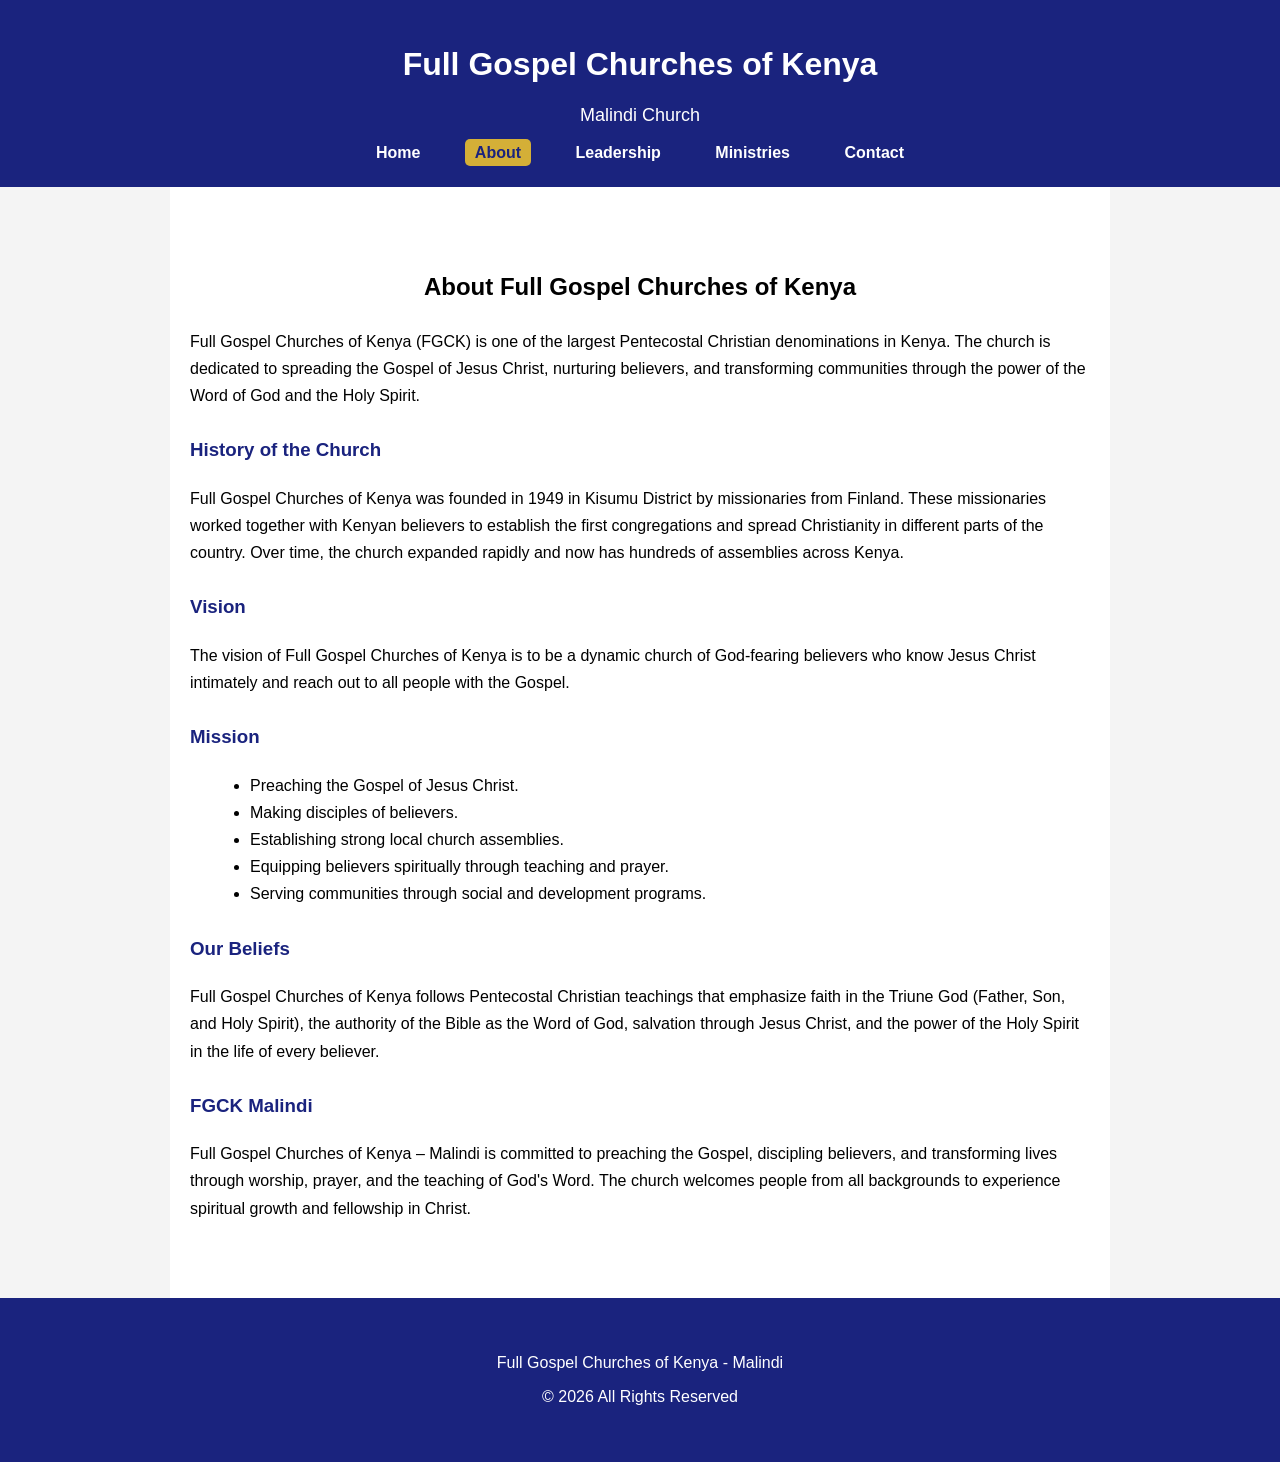
==== about.html @ 74058b53 "Rename About.html to about.html" ====
<!DOCTYPE html>
<html lang="en">

<head>
<meta charset="UTF-8">
<meta name="viewport" content="width=device-width, initial-scale=1.0">
<title>About Us - Full Gospel Churches of Kenya Malindi</title>
<link rel="stylesheet" href="style.css">
</head>

<body>

<header>
<h1>Full Gospel Churches of Kenya</h1>
<p class="location">Malindi Church</p>

<nav>
<nav>
  <a href="index.html">Home</a>
  <a href="about.html" class="active">About</a>
  <a href="leadership.html">Leadership</a>
  <a href="ministries.html">Ministries</a>
  <a href="contacts.html">Contact</a>
</nav>
</nav>
</header>


<section class="about-page">

<h2>About Full Gospel Churches of Kenya</h2>

<p>
Full Gospel Churches of Kenya (FGCK) is one of the largest Pentecostal Christian
denominations in Kenya. The church is dedicated to spreading the Gospel of
Jesus Christ, nurturing believers, and transforming communities through the
power of the Word of God and the Holy Spirit.
</p>

<h3>History of the Church</h3>

<p>
Full Gospel Churches of Kenya was founded in 1949 in Kisumu District by
missionaries from Finland. These missionaries worked together with Kenyan
believers to establish the first congregations and spread Christianity in
different parts of the country. Over time, the church expanded rapidly and now
has hundreds of assemblies across Kenya.
</p>

<h3>Vision</h3>

<p>
The vision of Full Gospel Churches of Kenya is to be a dynamic church of
God-fearing believers who know Jesus Christ intimately and reach out to all
people with the Gospel.
</p>

<h3>Mission</h3>

<ul>

<li>Preaching the Gospel of Jesus Christ.</li>
<li>Making disciples of believers.</li>
<li>Establishing strong local church assemblies.</li>
<li>Equipping believers spiritually through teaching and prayer.</li>
<li>Serving communities through social and development programs.</li>

</ul>

<h3>Our Beliefs</h3>

<p>
Full Gospel Churches of Kenya follows Pentecostal Christian teachings that
emphasize faith in the Triune God (Father, Son, and Holy Spirit), the authority
of the Bible as the Word of God, salvation through Jesus Christ, and the power
of the Holy Spirit in the life of every believer.
</p>

<h3>FGCK Malindi</h3>

<p>
Full Gospel Churches of Kenya – Malindi is committed to preaching the Gospel,
discipling believers, and transforming lives through worship, prayer, and the
teaching of God's Word. The church welcomes people from all backgrounds to
experience spiritual growth and fellowship in Christ.
</p>

</section>


<footer>

<p>Full Gospel Churches of Kenya - Malindi</p>
<p>© 2026 All Rights Reserved</p>

</footer>

</body>
</html>
---- style.css ----
body{
font-family: Arial, sans-serif;
margin:0;
background:#f4f4f4;
}

header{
background:#1a237e;
color:white;
text-align:center;
padding:25px;
}

.location{
font-size:18px;
}

nav{
margin-top:10px;
}

nav a{
color:white;
margin:0 15px;
text-decoration:none;
font-weight:bold;
}

nav a:hover{
text-decoration:underline;
}

.hero{
background-image: url("church.jpeg"); /* your church photo */
background-size: cover;
background-position: center;
color:white;
text-align:center;
padding:120px 20px;
position: relative;
}

.hero::after{
content:"";
position:absolute;
top:0;
left:0;
width:100%;
height:100%;
background: rgba(0,0,0,0.5); /* dark overlay */
z-index:0;
}

.hero h2,
.hero p,
.hero .btn{
position: relative;
z-index:1;
}

.btn{
display:inline-block;
margin-top:20px;
padding:15px 30px;
background:#d4af37;
color:white;
text-decoration:none;
border-radius:50px;
font-weight:bold;
transition: 0.3s;
}

.btn:hover{
background:#b8860b;
transform: scale(1.05);
}

.theme{
background:#fff8e1;
text-align:center;
padding:60px 20px;
}

.theme-title{
color:#d4af37;
font-size:40px;
}

.verse{
font-style:italic;
font-size:18px;
margin-top:20px;
}

.reference{
font-weight:bold;
margin-top:10px;
}

.services{
background:white;
text-align:center;
padding:60px 20px;
}

.service-box{
display:inline-block;
background:#e3f2fd;
padding:20px;
margin:15px;
width:220px;
border-radius:8px;
box-shadow:0 2px 5px rgba(0,0,0,0.1);
}

.about{
padding:60px 20px;
text-align:center;
background:#f4f4f4;
}

.ministries{
background:white;
text-align:center;
padding:60px 20px;
}

.ministry-box{
display:inline-block;
background:#f1f8e9;
padding:20px;
margin:15px;
width:220px;
border-radius:8px;
}
.about-page{
padding:60px 20px;
max-width:900px;
margin:auto;
background:white;
line-height:1.7;
}

.about-page h2{
text-align:center;
margin-bottom:20px;
}

.about-page h3{
margin-top:25px;
color:#1a237e;
}

.about-page ul{
margin-left:20px;
}
.contact{
background:#e8eaf6;
padding:60px 20px;
text-align:center;
}

.contact h2{
font-size:32px;
color:#1a237e;
margin-bottom:20px;
}

.contact-info{
display:flex;
justify-content:center;
gap:30px;
flex-wrap:wrap;
}

.contact-box{
background:white;
padding:25px;
width:250px;
border-radius:10px;
box-shadow:0 4px 10px rgba(0,0,0,0.1);
}

.contact-box h3{
color:#1a237e;
margin-bottom:10px;
}
/* Ministries Page */

.ministries{
padding:60px 20px;
text-align:center;
background:#f4f4f4;
}

.ministries h2{
font-size:32px;
color:#1a237e;
margin-bottom:10px;
}

.intro{
max-width:700px;
margin:auto;
margin-bottom:40px;
font-size:18px;
}

.ministries-container{
display:flex;
flex-wrap:wrap;
justify-content:center;
gap:25px;
}

.ministry-box{
background:white;
width:300px;
padding:25px;
border-radius:10px;
box-shadow:0 4px 10px rgba(0,0,0,0.1);
text-align:left;
}

.ministry-box h3{
color:#1a237e;
margin-bottom:10px;
}

.ministry-box p{
font-size:16px;
line-height:1.5;
}
/* Navigation links */
nav a{
    color:white;
    margin:0 15px;
    text-decoration:none;
    font-weight:bold;
    padding:5px 10px;
    transition: 0.3s;
}

nav a:hover{
    text-decoration:underline;
}

/* Active page link */
nav a.active{
    background:#d4af37; /* gold background */
    color:#1a237e;      /* dark text */
    border-radius:5px;
}
/* Footer */
footer{
background:#1a237e;
color:white;
padding:40px 20px;
text-align:center;
}

footer .footer-content h3{
margin-bottom:10px;
font-size:24px;
}

footer .footer-content p{
margin:5px 0;
font-size:16px;
}

footer .contact-info p{
margin:5px 0;
}

footer .contact-info i{
margin-right:8px;
color:#d4af37; /* gold icon color */
}

footer .social-media{
margin:15px 0;
}

footer .social-media a{
color:white;
font-size:20px;
margin:0 10px;
transition:0.3s;
}

footer .social-media a:hover{
color:#d4af37; /* gold hover effect */
}

footer .footer-bottom{
margin-top:15px;
font-size:14px;
color:#ccc;
}
/* Map */
.map-container{
  margin-top:30px;
  width:100%;
  max-width:900px;
  height:450px;
  margin-left:auto;
  margin-right:auto;
  border-radius:10px;
  overflow:hidden;
  box-shadow:0 4px 10px rgba(0,0,0,0.1);
}

.map-container iframe{
  width:100%;
  height:100%;
  border:0;
}
.join-btn{
  display:inline-block;
  background:#d4af37;   /* gold color */
  color:#1a237e;         /* dark text */
  padding:12px 25px;
  border-radius:8px;
  text-decoration:none;
  font-weight:bold;
  margin-top:20px;
  transition:0.3s;
}

.join-btn:hover{
  background:#b9922e;    /* darker gold on hover */
  color:white;
}
/* Leadership Section */
.leadership{
  padding:60px 20px;
  background:#f4f4f4;
  text-align:center;
}

.leadership h2{
  font-size:32px;
  color:#1a237e;
  margin-bottom:10px;
}

.leadership p{
  max-width:700px;
  margin:auto;
  margin-bottom:40px;
  font-size:18px;
}

.leadership-container{
  display:flex;
  flex-wrap:wrap;
  justify-content:center;
  gap:25px;
}

.leader-card{
  background:white;
  width:250px;
  padding:20px;
  border-radius:10px;
  box-shadow:0 4px 10px rgba(0,0,0,0.1);
  text-align:center;
  transition: 0.3s;
}

.leader-card img{
  width:150px;
  height:150px;
  border-radius:50%;
  object-fit:cover;
  margin-bottom:15px;
}

.leader-card h3{
  color:#1a237e;
  margin-bottom:5px;
}

.leader-card p{
  font-size:16px;
  color:#555;
  margin-bottom:10px;
}

/* Quotes under each leader */
.leader-card blockquote{
  font-style: italic;
  font-size: 14px;
  color: #555;
  margin-top: 10px;
  line-height: 1.4;
}

/* Hover effect for cards */
.leader-card:hover{
  transform: translateY(-5px);
  box-shadow:0 8px 15px rgba(0,0,0,0.2);
}
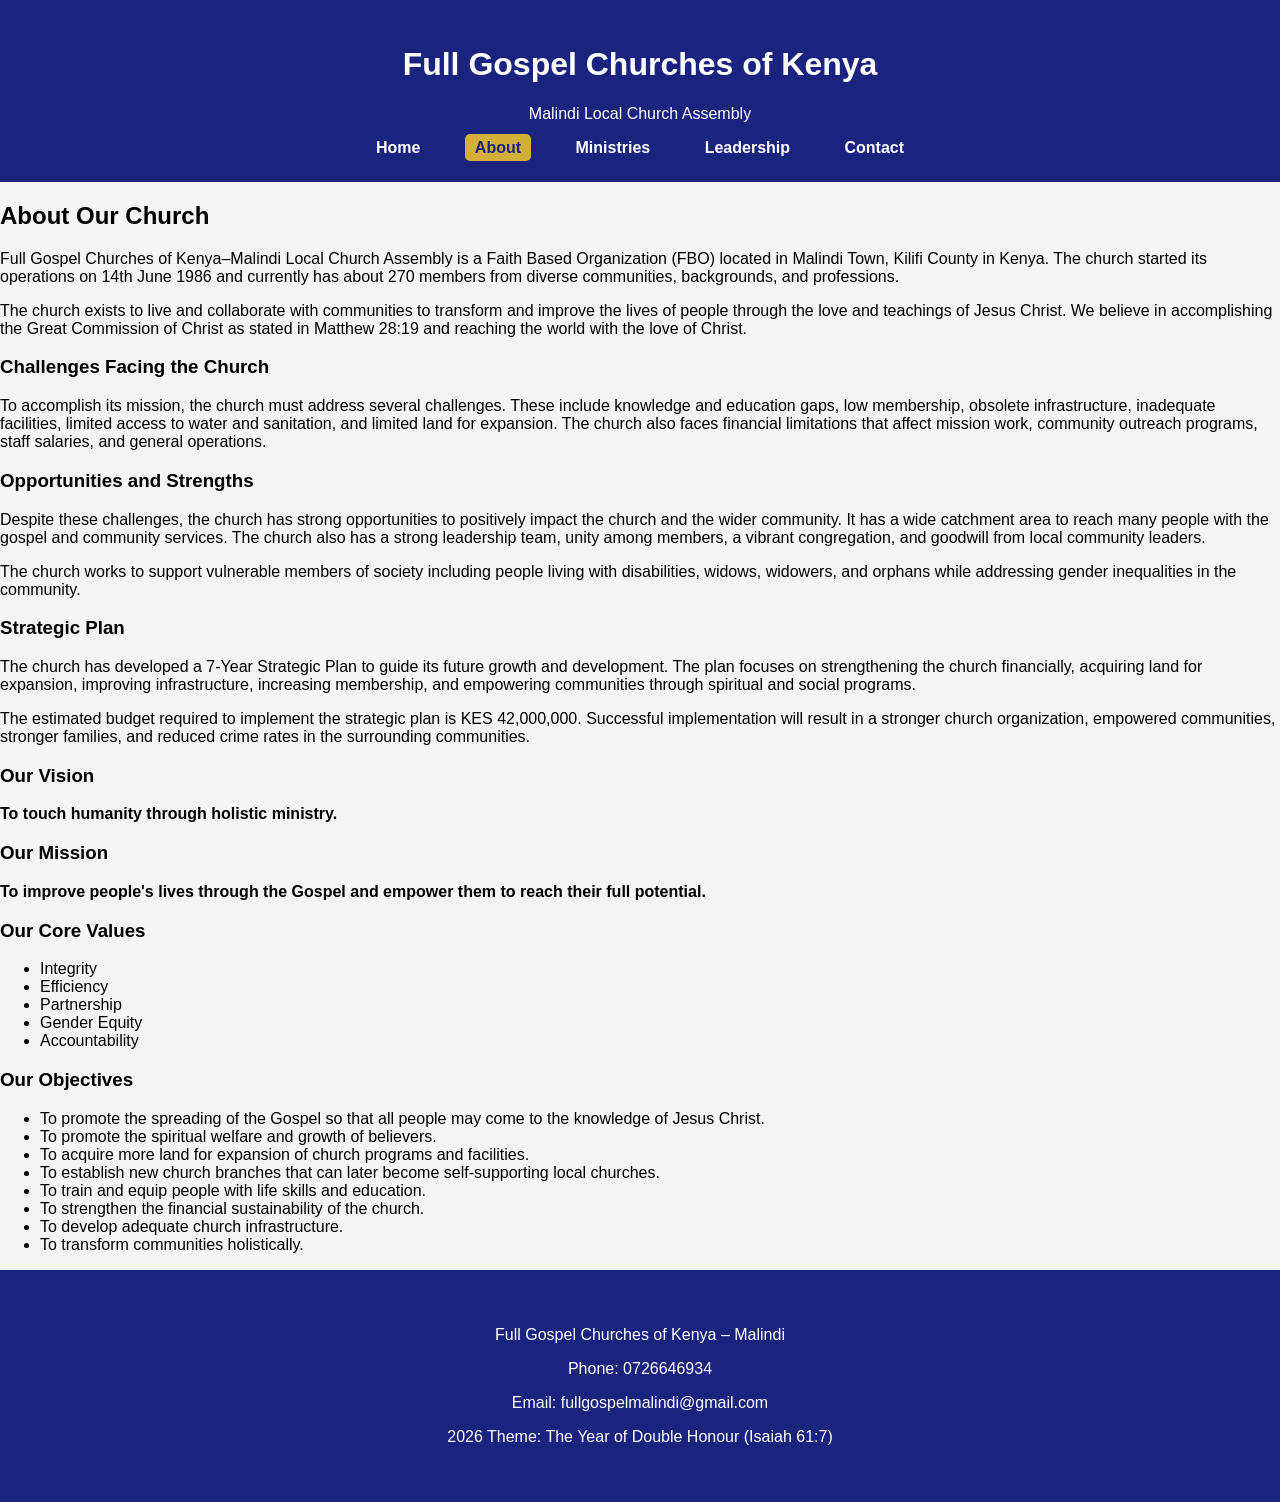
==== commit e256a488: "Update about.html" ====
--- a/about.html
+++ b/about.html
@@ -1,99 +1,135 @@
 <!DOCTYPE html>
 <html lang="en">
-
 <head>
 <meta charset="UTF-8">
 <meta name="viewport" content="width=device-width, initial-scale=1.0">
 <title>About Us - Full Gospel Churches of Kenya Malindi</title>
+
 <link rel="stylesheet" href="style.css">
+
 </head>
 
 <body>
 
 <header>
+
 <h1>Full Gospel Churches of Kenya</h1>
-<p class="location">Malindi Church</p>
+<p>Malindi Local Church Assembly</p>
 
 <nav>
-<nav>
-  <a href="index.html">Home</a>
-  <a href="about.html" class="active">About</a>
-  <a href="leadership.html">Leadership</a>
-  <a href="ministries.html">Ministries</a>
-  <a href="contacts.html">Contact</a>
+<a href="index.html">Home</a>
+<a href="about.html" class="active">About</a>
+<a href="ministries.html">Ministries</a>
+<a href="leadership.html">Leadership</a>
+<a href="contact.html">Contact</a>
 </nav>
-</nav>
+
 </header>
 
 
-<section class="about-page">
+<section class="about-church">
 
-<h2>About Full Gospel Churches of Kenya</h2>
+<h2>About Our Church</h2>
 
 <p>
-Full Gospel Churches of Kenya (FGCK) is one of the largest Pentecostal Christian
-denominations in Kenya. The church is dedicated to spreading the Gospel of
-Jesus Christ, nurturing believers, and transforming communities through the
-power of the Word of God and the Holy Spirit.
+Full Gospel Churches of Kenya–Malindi Local Church Assembly is a Faith Based Organization (FBO) located in Malindi Town, Kilifi County in Kenya. The church started its operations on 14th June 1986 and currently has about 270 members from diverse communities, backgrounds, and professions.
 </p>
 
-<h3>History of the Church</h3>
+<p>
+The church exists to live and collaborate with communities to transform and improve the lives of people through the love and teachings of Jesus Christ. We believe in accomplishing the Great Commission of Christ as stated in Matthew 28:19 and reaching the world with the love of Christ.
+</p>
+
+<h3>Challenges Facing the Church</h3>
 
 <p>
-Full Gospel Churches of Kenya was founded in 1949 in Kisumu District by
-missionaries from Finland. These missionaries worked together with Kenyan
-believers to establish the first congregations and spread Christianity in
-different parts of the country. Over time, the church expanded rapidly and now
-has hundreds of assemblies across Kenya.
+To accomplish its mission, the church must address several challenges. These include knowledge and education gaps, low membership, obsolete infrastructure, inadequate facilities, limited access to water and sanitation, and limited land for expansion. The church also faces financial limitations that affect mission work, community outreach programs, staff salaries, and general operations.
 </p>
 
-<h3>Vision</h3>
+<h3>Opportunities and Strengths</h3>
 
 <p>
-The vision of Full Gospel Churches of Kenya is to be a dynamic church of
-God-fearing believers who know Jesus Christ intimately and reach out to all
-people with the Gospel.
+Despite these challenges, the church has strong opportunities to positively impact the church and the wider community. It has a wide catchment area to reach many people with the gospel and community services. The church also has a strong leadership team, unity among members, a vibrant congregation, and goodwill from local community leaders.
 </p>
 
-<h3>Mission</h3>
+<p>
+The church works to support vulnerable members of society including people living with disabilities, widows, widowers, and orphans while addressing gender inequalities in the community.
+</p>
+
+<h3>Strategic Plan</h3>
+
+<p>
+The church has developed a 7-Year Strategic Plan to guide its future growth and development. The plan focuses on strengthening the church financially, acquiring land for expansion, improving infrastructure, increasing membership, and empowering communities through spiritual and social programs.
+</p>
+
+<p>
+The estimated budget required to implement the strategic plan is KES 42,000,000. Successful implementation will result in a stronger church organization, empowered communities, stronger families, and reduced crime rates in the surrounding communities.
+</p>
+
+
+<h3>Our Vision</h3>
+
+<p><strong>To touch humanity through holistic ministry.</strong></p>
+
+
+<h3>Our Mission</h3>
+
+<p><strong>To improve people's lives through the Gospel and empower them to reach their full potential.</strong></p>
+
+
+<h3>Our Core Values</h3>
 
 <ul>
 
-<li>Preaching the Gospel of Jesus Christ.</li>
-<li>Making disciples of believers.</li>
-<li>Establishing strong local church assemblies.</li>
-<li>Equipping believers spiritually through teaching and prayer.</li>
-<li>Serving communities through social and development programs.</li>
+<li>Integrity</li>
+
+<li>Efficiency</li>
+
+<li>Partnership</li>
+
+<li>Gender Equity</li>
+
+<li>Accountability</li>
 
 </ul>
 
-<h3>Our Beliefs</h3>
 
-<p>
-Full Gospel Churches of Kenya follows Pentecostal Christian teachings that
-emphasize faith in the Triune God (Father, Son, and Holy Spirit), the authority
-of the Bible as the Word of God, salvation through Jesus Christ, and the power
-of the Holy Spirit in the life of every believer.
-</p>
+<h3>Our Objectives</h3>
 
-<h3>FGCK Malindi</h3>
+<ul>
 
-<p>
-Full Gospel Churches of Kenya – Malindi is committed to preaching the Gospel,
-discipling believers, and transforming lives through worship, prayer, and the
-teaching of God's Word. The church welcomes people from all backgrounds to
-experience spiritual growth and fellowship in Christ.
-</p>
+<li>To promote the spreading of the Gospel so that all people may come to the knowledge of Jesus Christ.</li>
+
+<li>To promote the spiritual welfare and growth of believers.</li>
+
+<li>To acquire more land for expansion of church programs and facilities.</li>
+
+<li>To establish new church branches that can later become self-supporting local churches.</li>
+
+<li>To train and equip people with life skills and education.</li>
+
+<li>To strengthen the financial sustainability of the church.</li>
+
+<li>To develop adequate church infrastructure.</li>
+
+<li>To transform communities holistically.</li>
+
+</ul>
 
 </section>
 
 
 <footer>
 
-<p>Full Gospel Churches of Kenya - Malindi</p>
-<p>© 2026 All Rights Reserved</p>
+<p>Full Gospel Churches of Kenya – Malindi</p>
+
+<p>Phone: 0726646934</p>
+
+<p>Email: fullgospelmalindi@gmail.com</p>
+
+<p>2026 Theme: The Year of Double Honour (Isaiah 61:7)</p>
 
 </footer>
 
 </body>
+
 </html>
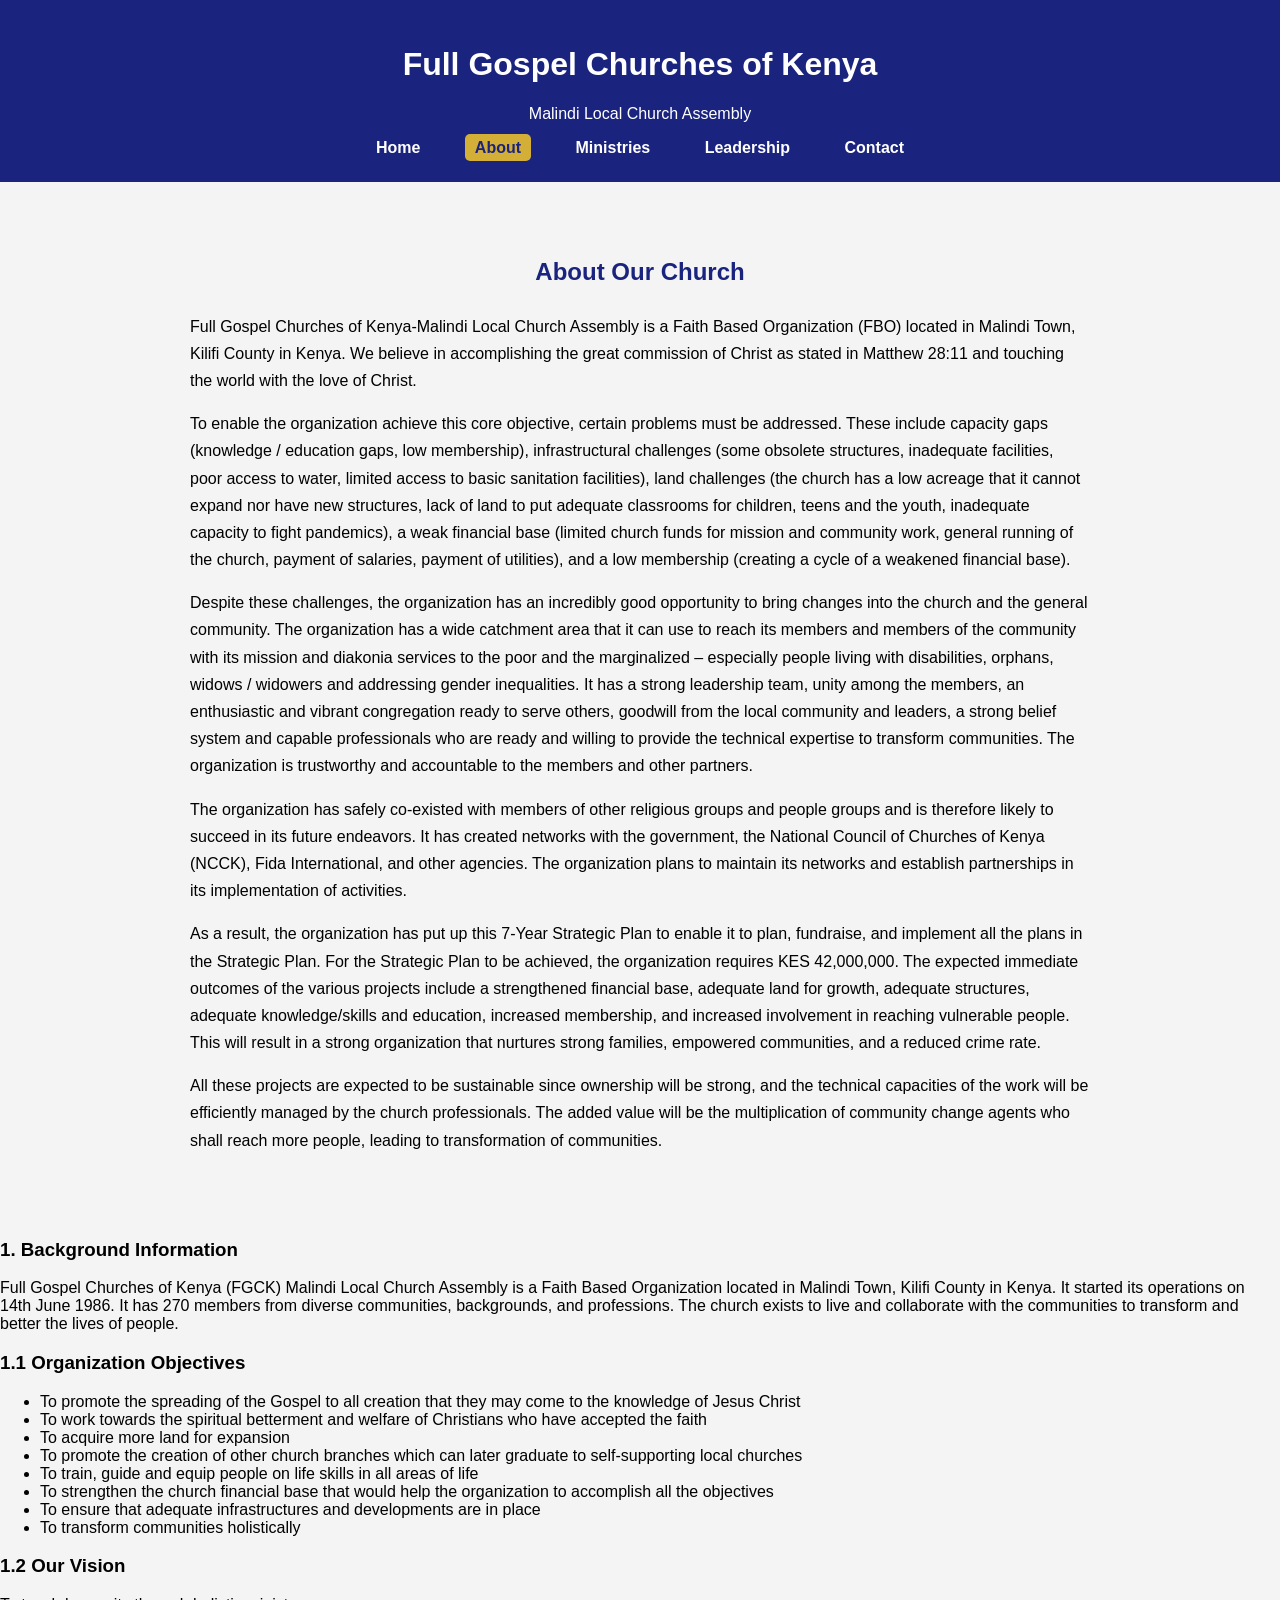
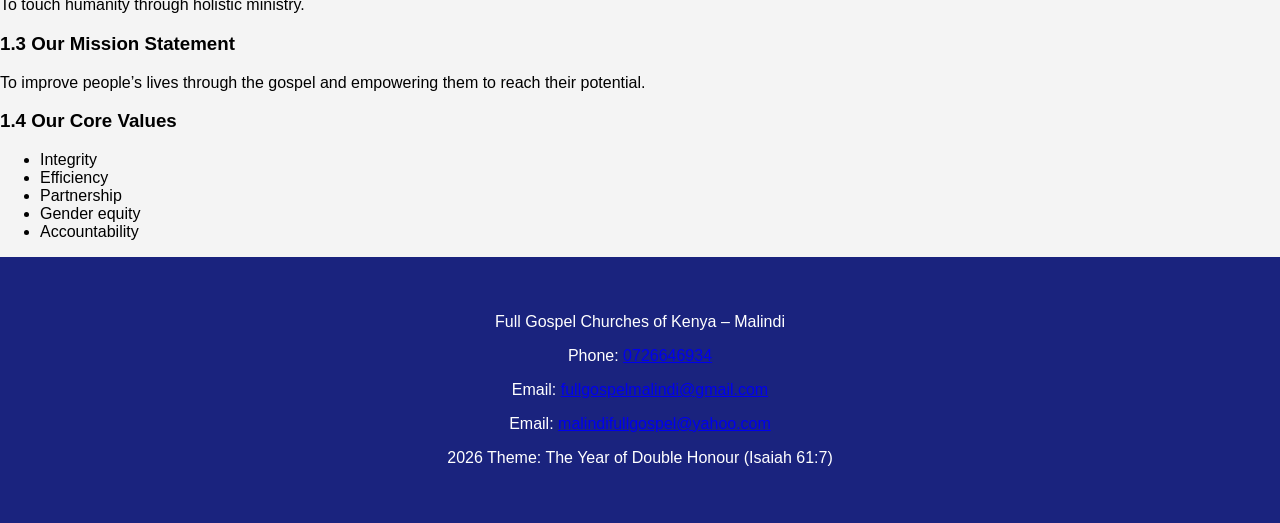
==== commit 2e900e6c: "Update about.html" ====
--- a/about.html
+++ b/about.html
@@ -4,132 +4,87 @@
 <meta charset="UTF-8">
 <meta name="viewport" content="width=device-width, initial-scale=1.0">
 <title>About Us - Full Gospel Churches of Kenya Malindi</title>
-
 <link rel="stylesheet" href="style.css">
-
 </head>
 
 <body>
 
 <header>
-
 <h1>Full Gospel Churches of Kenya</h1>
 <p>Malindi Local Church Assembly</p>
 
-<nav>
+<nav aria-label="Main Navigation">
 <a href="index.html">Home</a>
 <a href="about.html" class="active">About</a>
 <a href="ministries.html">Ministries</a>
 <a href="leadership.html">Leadership</a>
 <a href="contact.html">Contact</a>
 </nav>
-
 </header>
 
+<main>
 
 <section class="about-church">
-
 <h2>About Our Church</h2>
 
-<p>
-Full Gospel Churches of Kenya–Malindi Local Church Assembly is a Faith Based Organization (FBO) located in Malindi Town, Kilifi County in Kenya. The church started its operations on 14th June 1986 and currently has about 270 members from diverse communities, backgrounds, and professions.
-</p>
+<p>Full Gospel Churches of Kenya-Malindi Local Church Assembly is a Faith Based Organization (FBO) located in Malindi Town, Kilifi County in Kenya. We believe in accomplishing the great commission of Christ as stated in Matthew 28:11 and touching the world with the love of Christ.</p>
 
-<p>
-The church exists to live and collaborate with communities to transform and improve the lives of people through the love and teachings of Jesus Christ. We believe in accomplishing the Great Commission of Christ as stated in Matthew 28:19 and reaching the world with the love of Christ.
-</p>
+<p>To enable the organization achieve this core objective, certain problems must be addressed. These include capacity gaps (knowledge / education gaps, low membership), infrastructural challenges (some obsolete structures, inadequate facilities, poor access to water, limited access to basic sanitation facilities), land challenges (the church has a low acreage that it cannot expand nor have new structures, lack of land to put adequate classrooms for children, teens and the youth, inadequate capacity to fight pandemics), a weak financial base (limited church funds for mission and community work, general running of the church, payment of salaries, payment of utilities), and a low membership (creating a cycle of a weakened financial base).</p>
 
-<h3>Challenges Facing the Church</h3>
+<p>Despite these challenges, the organization has an incredibly good opportunity to bring changes into the church and the general community. The organization has a wide catchment area that it can use to reach its members and members of the community with its mission and diakonia services to the poor and the marginalized – especially people living with disabilities, orphans, widows / widowers and addressing gender inequalities. It has a strong leadership team, unity among the members, an enthusiastic and vibrant congregation ready to serve others, goodwill from the local community and leaders, a strong belief system and capable professionals who are ready and willing to provide the technical expertise to transform communities. The organization is trustworthy and accountable to the members and other partners.</p>
 
-<p>
-To accomplish its mission, the church must address several challenges. These include knowledge and education gaps, low membership, obsolete infrastructure, inadequate facilities, limited access to water and sanitation, and limited land for expansion. The church also faces financial limitations that affect mission work, community outreach programs, staff salaries, and general operations.
-</p>
+<p>The organization has safely co-existed with members of other religious groups and people groups and is therefore likely to succeed in its future endeavors. It has created networks with the government, the National Council of Churches of Kenya (NCCK), Fida International, and other agencies. The organization plans to maintain its networks and establish partnerships in its implementation of activities.</p>
 
-<h3>Opportunities and Strengths</h3>
+<p>As a result, the organization has put up this 7-Year Strategic Plan to enable it to plan, fundraise, and implement all the plans in the Strategic Plan. For the Strategic Plan to be achieved, the organization requires KES 42,000,000. The expected immediate outcomes of the various projects include a strengthened financial base, adequate land for growth, adequate structures, adequate knowledge/skills and education, increased membership, and increased involvement in reaching vulnerable people. This will result in a strong organization that nurtures strong families, empowered communities, and a reduced crime rate.</p>
 
-<p>
-Despite these challenges, the church has strong opportunities to positively impact the church and the wider community. It has a wide catchment area to reach many people with the gospel and community services. The church also has a strong leadership team, unity among members, a vibrant congregation, and goodwill from local community leaders.
-</p>
-
-<p>
-The church works to support vulnerable members of society including people living with disabilities, widows, widowers, and orphans while addressing gender inequalities in the community.
-</p>
-
-<h3>Strategic Plan</h3>
-
-<p>
-The church has developed a 7-Year Strategic Plan to guide its future growth and development. The plan focuses on strengthening the church financially, acquiring land for expansion, improving infrastructure, increasing membership, and empowering communities through spiritual and social programs.
-</p>
-
-<p>
-The estimated budget required to implement the strategic plan is KES 42,000,000. Successful implementation will result in a stronger church organization, empowered communities, stronger families, and reduced crime rates in the surrounding communities.
-</p>
-
-
-<h3>Our Vision</h3>
-
-<p><strong>To touch humanity through holistic ministry.</strong></p>
-
-
-<h3>Our Mission</h3>
-
-<p><strong>To improve people's lives through the Gospel and empower them to reach their full potential.</strong></p>
-
-
-<h3>Our Core Values</h3>
-
-<ul>
-
-<li>Integrity</li>
-
-<li>Efficiency</li>
-
-<li>Partnership</li>
-
-<li>Gender Equity</li>
-
-<li>Accountability</li>
-
-</ul>
-
-
-<h3>Our Objectives</h3>
-
-<ul>
-
-<li>To promote the spreading of the Gospel so that all people may come to the knowledge of Jesus Christ.</li>
-
-<li>To promote the spiritual welfare and growth of believers.</li>
-
-<li>To acquire more land for expansion of church programs and facilities.</li>
-
-<li>To establish new church branches that can later become self-supporting local churches.</li>
-
-<li>To train and equip people with life skills and education.</li>
-
-<li>To strengthen the financial sustainability of the church.</li>
-
-<li>To develop adequate church infrastructure.</li>
-
-<li>To transform communities holistically.</li>
-
-</ul>
-
+<p>All these projects are expected to be sustainable since ownership will be strong, and the technical capacities of the work will be efficiently managed by the church professionals. The added value will be the multiplication of community change agents who shall reach more people, leading to transformation of communities.</p>
 </section>
 
+<section class="background-info">
+<h3>1. Background Information</h3>
+<p>Full Gospel Churches of Kenya (FGCK) Malindi Local Church Assembly is a Faith Based Organization located in Malindi Town, Kilifi County in Kenya. It started its operations on 14th June 1986. It has 270 members from diverse communities, backgrounds, and professions. The church exists to live and collaborate with the communities to transform and better the lives of people.</p>
+</section>
+
+<section class="organization-objectives">
+<h3>1.1 Organization Objectives</h3>
+<ul>
+<li>To promote the spreading of the Gospel to all creation that they may come to the knowledge of Jesus Christ</li>
+<li>To work towards the spiritual betterment and welfare of Christians who have accepted the faith</li>
+<li>To acquire more land for expansion</li>
+<li>To promote the creation of other church branches which can later graduate to self-supporting local churches</li>
+<li>To train, guide and equip people on life skills in all areas of life</li>
+<li>To strengthen the church financial base that would help the organization to accomplish all the objectives</li>
+<li>To ensure that adequate infrastructures and developments are in place</li>
+<li>To transform communities holistically</li>
+</ul>
+</section>
+
+<section class="vision-mission-values">
+<h3>1.2 Our Vision</h3>
+<p>To touch humanity through holistic ministry.</p>
+
+<h3>1.3 Our Mission Statement</h3>
+<p>To improve people’s lives through the gospel and empowering them to reach their potential.</p>
+
+<h3>1.4 Our Core Values</h3>
+<ul>
+<li>Integrity</li>
+<li>Efficiency</li>
+<li>Partnership</li>
+<li>Gender equity</li>
+<li>Accountability</li>
+</ul>
+</section>
+
+</main>
 
 <footer>
-
 <p>Full Gospel Churches of Kenya – Malindi</p>
-
-<p>Phone: 0726646934</p>
-
-<p>Email: fullgospelmalindi@gmail.com</p>
-
+<p>Phone: <a href="tel:+254726646934">0726646934</a></p>
+<p>Email: <a href="mailto:fullgospelmalindi@gmail.com">fullgospelmalindi@gmail.com</a></p>
+<p>Email: <a href="mailto:malindifullgospel@yahoo.com">malindifullgospel@yahoo.com</a></p>
 <p>2026 Theme: The Year of Double Honour (Isaiah 61:7)</p>
-
 </footer>
 
 </body>
-
 </html>
--- a/style.css
+++ b/style.css
@@ -401,4 +401,68 @@
 .leader-card:hover{
   transform: translateY(-5px);
   box-shadow:0 8px 15px rgba(0,0,0,0.2);
-}+}
+.about-church{
+max-width:900px;
+margin:auto;
+padding:50px 20px;
+line-height:1.7;
+}
+
+.about-church h2{
+color:#1a237e;
+text-align:center;
+margin-bottom:20px;
+}
+
+.about-church h3{
+margin-top:30px;
+color:#333;
+}
+
+.about-church ul{
+margin-left:20px;
+margin-top:10px;
+}
+
+.about-church li{
+margin-bottom:8px;
+}
+.other-ministries{
+padding:60px 20px;
+background:#f5f5f5;
+text-align:center;
+}
+
+.other-ministries h2{
+color:#1a237e;
+margin-bottom:40px;
+}
+
+.ministries-container{
+display:flex;
+flex-wrap:wrap;
+justify-content:center;
+gap:25px;
+}
+
+.ministry-card{
+background:white;
+width:260px;
+padding:20px;
+border-radius:10px;
+box-shadow:0 4px 10px rgba(0,0,0,0.1);
+text-align:left;
+}
+
+.ministry-card h3{
+color:#1a237e;
+margin-bottom:10px;
+}
+
+
+.ministry-card:hover{
+transform:translateY(-5px);
+transition:0.3s;
+box-shadow:0 8px 15px rgba(0,0,0,0.2);
+}
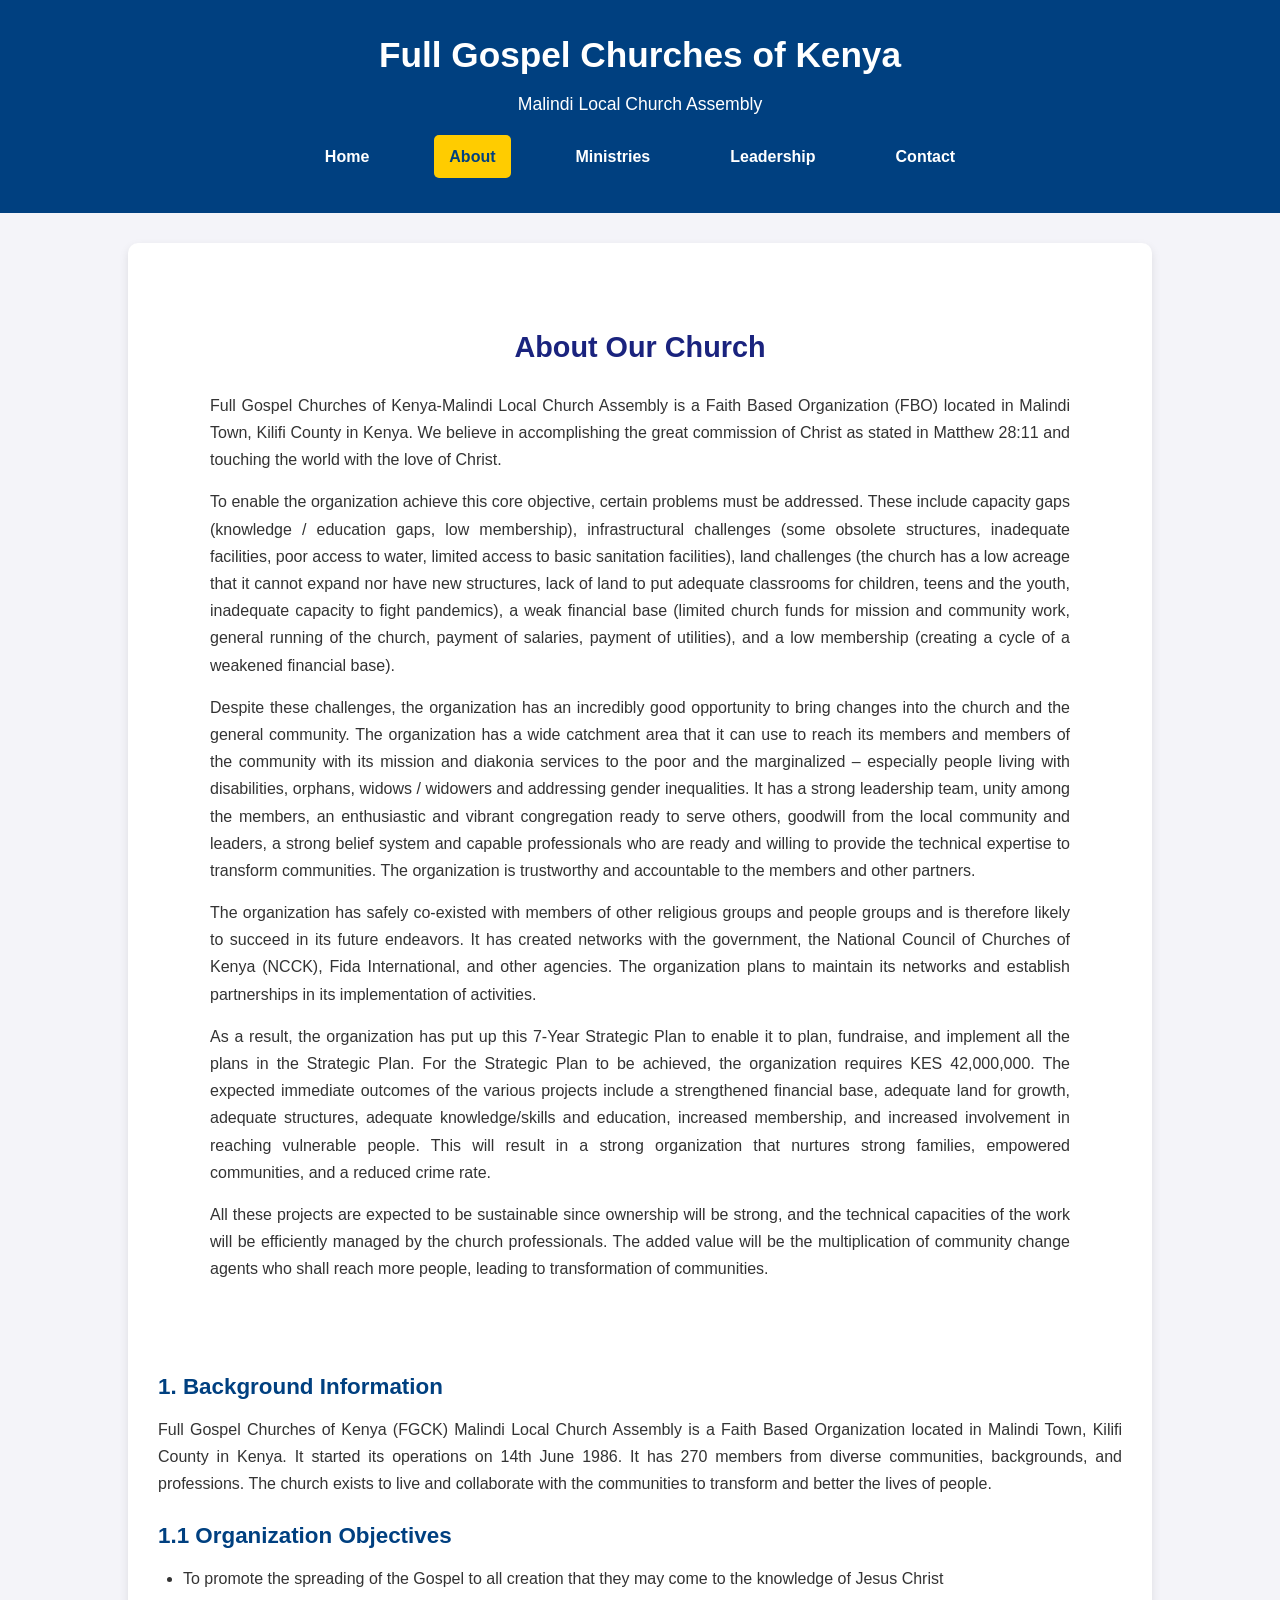
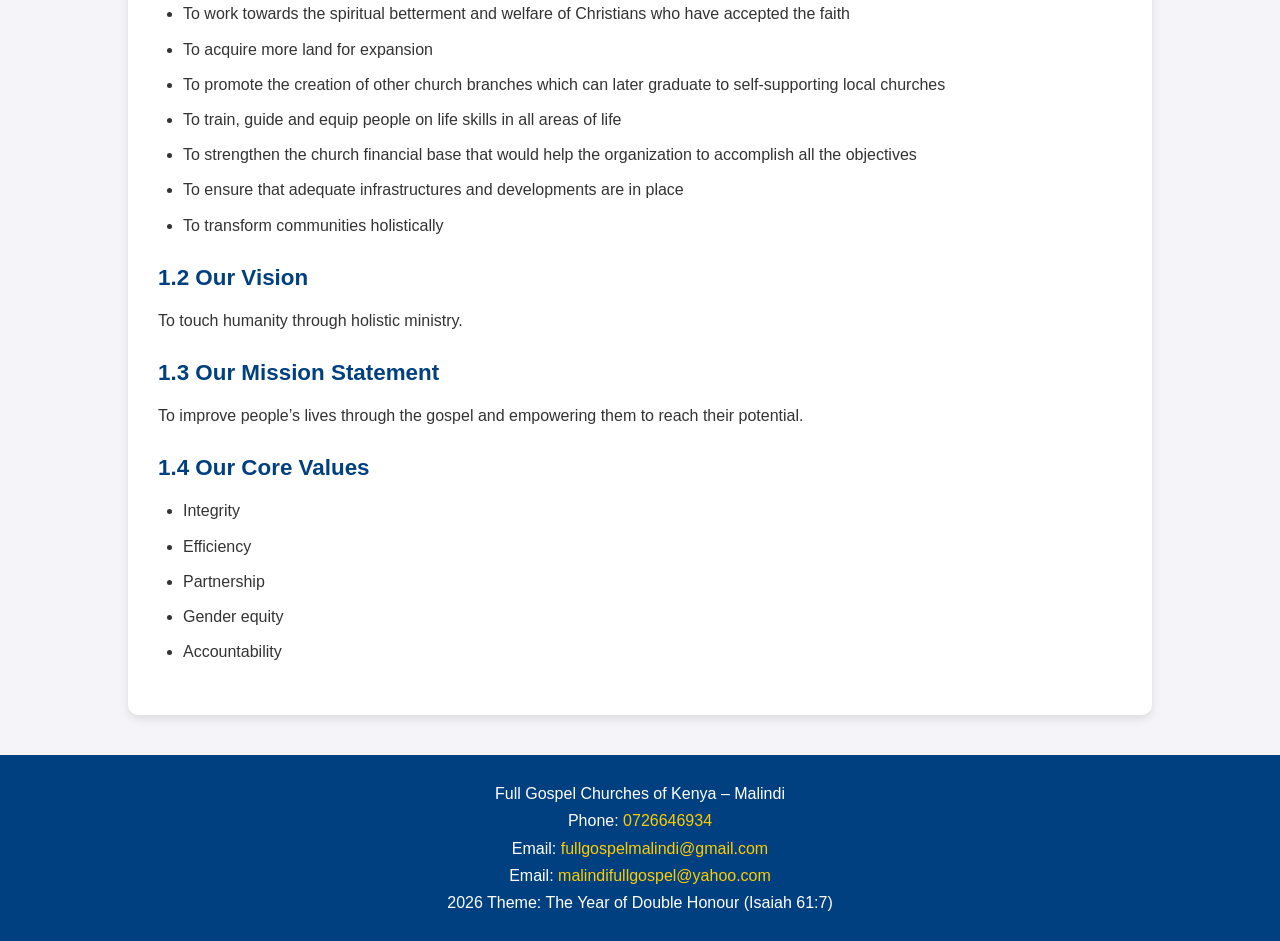
==== commit 7f3b8d82: "Update about.html" ====
--- a/about.html
+++ b/about.html
@@ -42,7 +42,7 @@
 
 <section class="background-info">
 <h3>1. Background Information</h3>
-<p>Full Gospel Churches of Kenya (FGCK) Malindi Local Church Assembly is a Faith Based Organization located in Malindi Town, Kilifi County in Kenya. It started its operations on 14th June 1986. It has 270 members from diverse communities, backgrounds, and professions. The church exists to live and collaborate with the communities to transform and better the lives of people.</p>
+<p alignment=¨centre¨>Full Gospel Churches of Kenya (FGCK) Malindi Local Church Assembly is a Faith Based Organization located in Malindi Town, Kilifi County in Kenya. It started its operations on 14th June 1986. It has 270 members from diverse communities, backgrounds, and professions. The church exists to live and collaborate with the communities to transform and better the lives of people.</p>
 </section>
 
 <section class="organization-objectives">
--- a/style.css
+++ b/style.css
@@ -466,3 +466,160 @@
 transition:0.3s;
 box-shadow:0 8px 15px rgba(0,0,0,0.2);
 }
+/* =========================
+   Reset defaults
+========================= */
+* {
+    margin: 0;
+    padding: 0;
+    box-sizing: border-box;
+}
+
+body {
+    font-family: Arial, Helvetica, sans-serif;
+    line-height: 1.7;
+    background-color: #f4f4f9;
+    color: #333;
+}
+
+/* =========================
+   Header
+========================= */
+header {
+    background-color: #004080;
+    color: #fff;
+    padding: 25px 10%;
+    text-align: center;
+}
+
+header h1 {
+    font-size: 2.2em;
+    margin-bottom: 5px;
+}
+
+header p {
+    font-size: 1.1em;
+    margin-bottom: 15px;
+}
+
+/* =========================
+   Navigation
+========================= */
+nav {
+    display: flex;
+    justify-content: center;
+    flex-wrap: wrap;
+    gap: 20px;
+    margin-bottom: 10px;
+}
+
+nav a {
+    color: white;
+    text-decoration: none;
+    font-weight: bold;
+    padding: 8px 15px;
+    border-radius: 5px;
+    transition: all 0.3s ease;
+}
+
+nav a:hover {
+    background-color: #0066cc;
+}
+
+nav a.active {
+    background-color: #ffcc00;
+    color: #004080;
+}
+
+/* =========================
+   Main content
+========================= */
+main {
+    width: 80%;
+    margin: 30px auto;
+    background-color: #fff;
+    padding: 30px;
+    border-radius: 10px;
+    box-shadow: 0 4px 10px rgba(0,0,0,0.1);
+}
+
+/* Section headings */
+main h2 {
+    color: #004080;
+    font-size: 1.8em;
+    margin-bottom: 20px;
+}
+
+main h3 {
+    color: #004080;
+    font-size: 1.4em;
+    margin: 20px 0 10px 0;
+}
+
+/* Paragraphs */
+main p {
+    margin-bottom: 15px;
+    text-align: justify;
+}
+
+/* Lists */
+ul {
+    margin-left: 25px;
+    margin-bottom: 20px;
+    list-style-type: disc;
+}
+
+ul li {
+    margin-bottom: 8px;
+}
+
+/* =========================
+   Footer
+========================= */
+footer {
+    background-color: #004080;
+    color: #fff;
+    text-align: center;
+    padding: 25px 10%;
+    margin-top: 40px;
+}
+
+footer a {
+    color: #ffcc00;
+    text-decoration: none;
+}
+
+footer a:hover {
+    text-decoration: underline;
+}
+
+/* =========================
+   Responsive Design
+========================= */
+@media screen and (max-width: 1024px) {
+    main {
+        width: 90%;
+        padding: 25px;
+    }
+}
+
+@media screen and (max-width: 768px) {
+    nav {
+        flex-direction: column;
+        align-items: center;
+    }
+}
+
+@media screen and (max-width: 480px) {
+    header h1 {
+        font-size: 1.6em;
+    }
+
+    main h2 {
+        font-size: 1.5em;
+    }
+
+    main h3 {
+        font-size: 1.2em;
+    }
+}
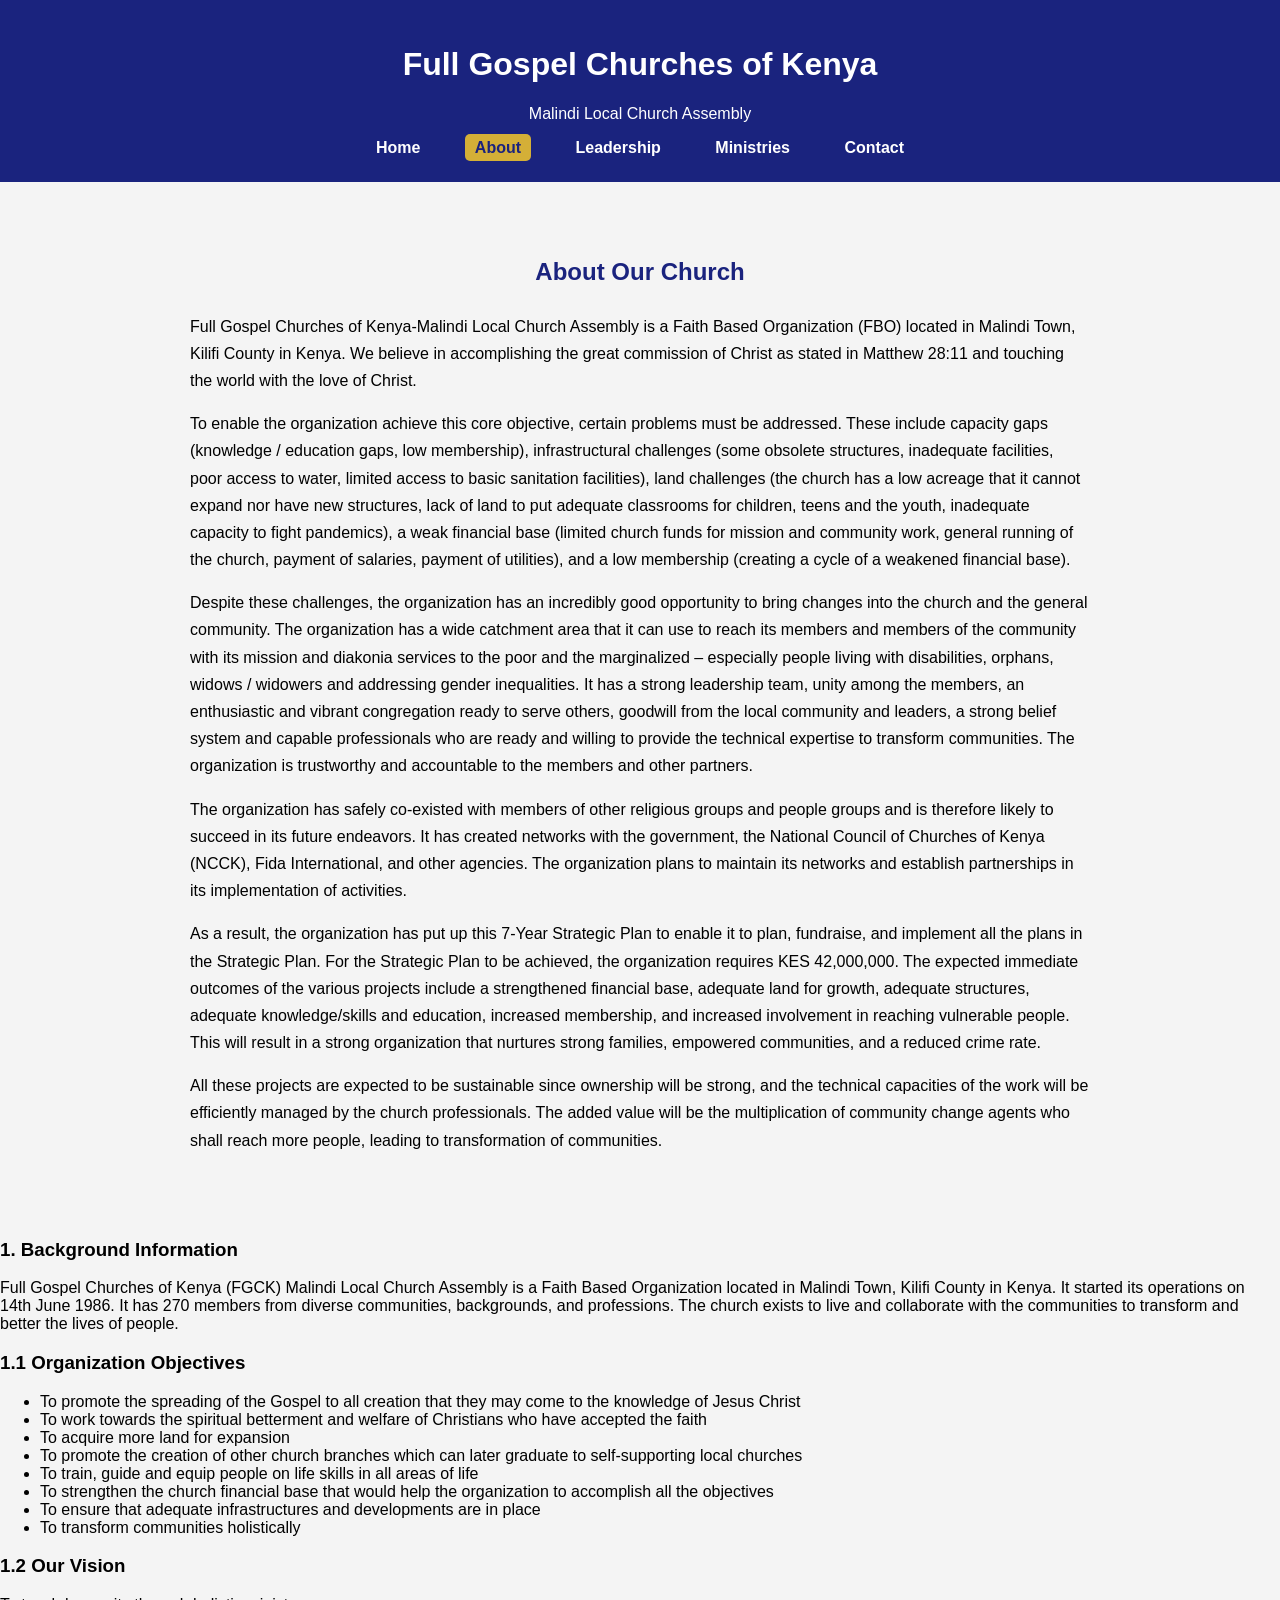
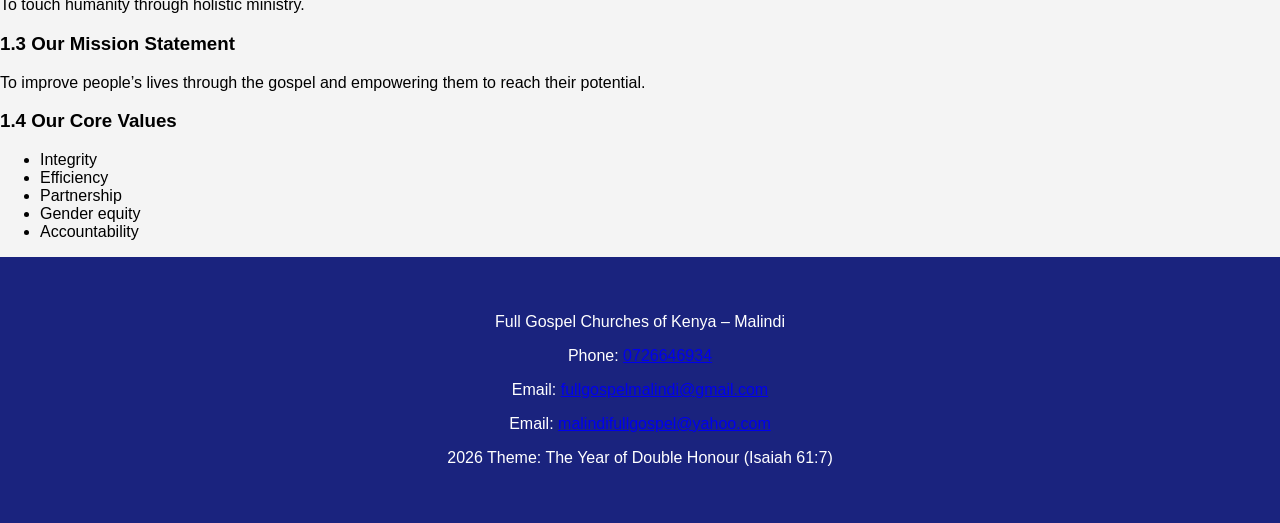
==== commit d68d6edc: "Update about.html" ====
--- a/about.html
+++ b/about.html
@@ -16,9 +16,9 @@
 <nav aria-label="Main Navigation">
 <a href="index.html">Home</a>
 <a href="about.html" class="active">About</a>
+<a href="leadership.html">Leadership</a>
 <a href="ministries.html">Ministries</a>
-<a href="leadership.html">Leadership</a>
-<a href="contact.html">Contact</a>
+<a href="contacts.html">Contact</a>
 </nav>
 </header>
 
--- a/style.css
+++ b/style.css
@@ -466,160 +466,3 @@
 transition:0.3s;
 box-shadow:0 8px 15px rgba(0,0,0,0.2);
 }
-/* =========================
-   Reset defaults
-========================= */
-* {
-    margin: 0;
-    padding: 0;
-    box-sizing: border-box;
-}
-
-body {
-    font-family: Arial, Helvetica, sans-serif;
-    line-height: 1.7;
-    background-color: #f4f4f9;
-    color: #333;
-}
-
-/* =========================
-   Header
-========================= */
-header {
-    background-color: #004080;
-    color: #fff;
-    padding: 25px 10%;
-    text-align: center;
-}
-
-header h1 {
-    font-size: 2.2em;
-    margin-bottom: 5px;
-}
-
-header p {
-    font-size: 1.1em;
-    margin-bottom: 15px;
-}
-
-/* =========================
-   Navigation
-========================= */
-nav {
-    display: flex;
-    justify-content: center;
-    flex-wrap: wrap;
-    gap: 20px;
-    margin-bottom: 10px;
-}
-
-nav a {
-    color: white;
-    text-decoration: none;
-    font-weight: bold;
-    padding: 8px 15px;
-    border-radius: 5px;
-    transition: all 0.3s ease;
-}
-
-nav a:hover {
-    background-color: #0066cc;
-}
-
-nav a.active {
-    background-color: #ffcc00;
-    color: #004080;
-}
-
-/* =========================
-   Main content
-========================= */
-main {
-    width: 80%;
-    margin: 30px auto;
-    background-color: #fff;
-    padding: 30px;
-    border-radius: 10px;
-    box-shadow: 0 4px 10px rgba(0,0,0,0.1);
-}
-
-/* Section headings */
-main h2 {
-    color: #004080;
-    font-size: 1.8em;
-    margin-bottom: 20px;
-}
-
-main h3 {
-    color: #004080;
-    font-size: 1.4em;
-    margin: 20px 0 10px 0;
-}
-
-/* Paragraphs */
-main p {
-    margin-bottom: 15px;
-    text-align: justify;
-}
-
-/* Lists */
-ul {
-    margin-left: 25px;
-    margin-bottom: 20px;
-    list-style-type: disc;
-}
-
-ul li {
-    margin-bottom: 8px;
-}
-
-/* =========================
-   Footer
-========================= */
-footer {
-    background-color: #004080;
-    color: #fff;
-    text-align: center;
-    padding: 25px 10%;
-    margin-top: 40px;
-}
-
-footer a {
-    color: #ffcc00;
-    text-decoration: none;
-}
-
-footer a:hover {
-    text-decoration: underline;
-}
-
-/* =========================
-   Responsive Design
-========================= */
-@media screen and (max-width: 1024px) {
-    main {
-        width: 90%;
-        padding: 25px;
-    }
-}
-
-@media screen and (max-width: 768px) {
-    nav {
-        flex-direction: column;
-        align-items: center;
-    }
-}
-
-@media screen and (max-width: 480px) {
-    header h1 {
-        font-size: 1.6em;
-    }
-
-    main h2 {
-        font-size: 1.5em;
-    }
-
-    main h3 {
-        font-size: 1.2em;
-    }
-}
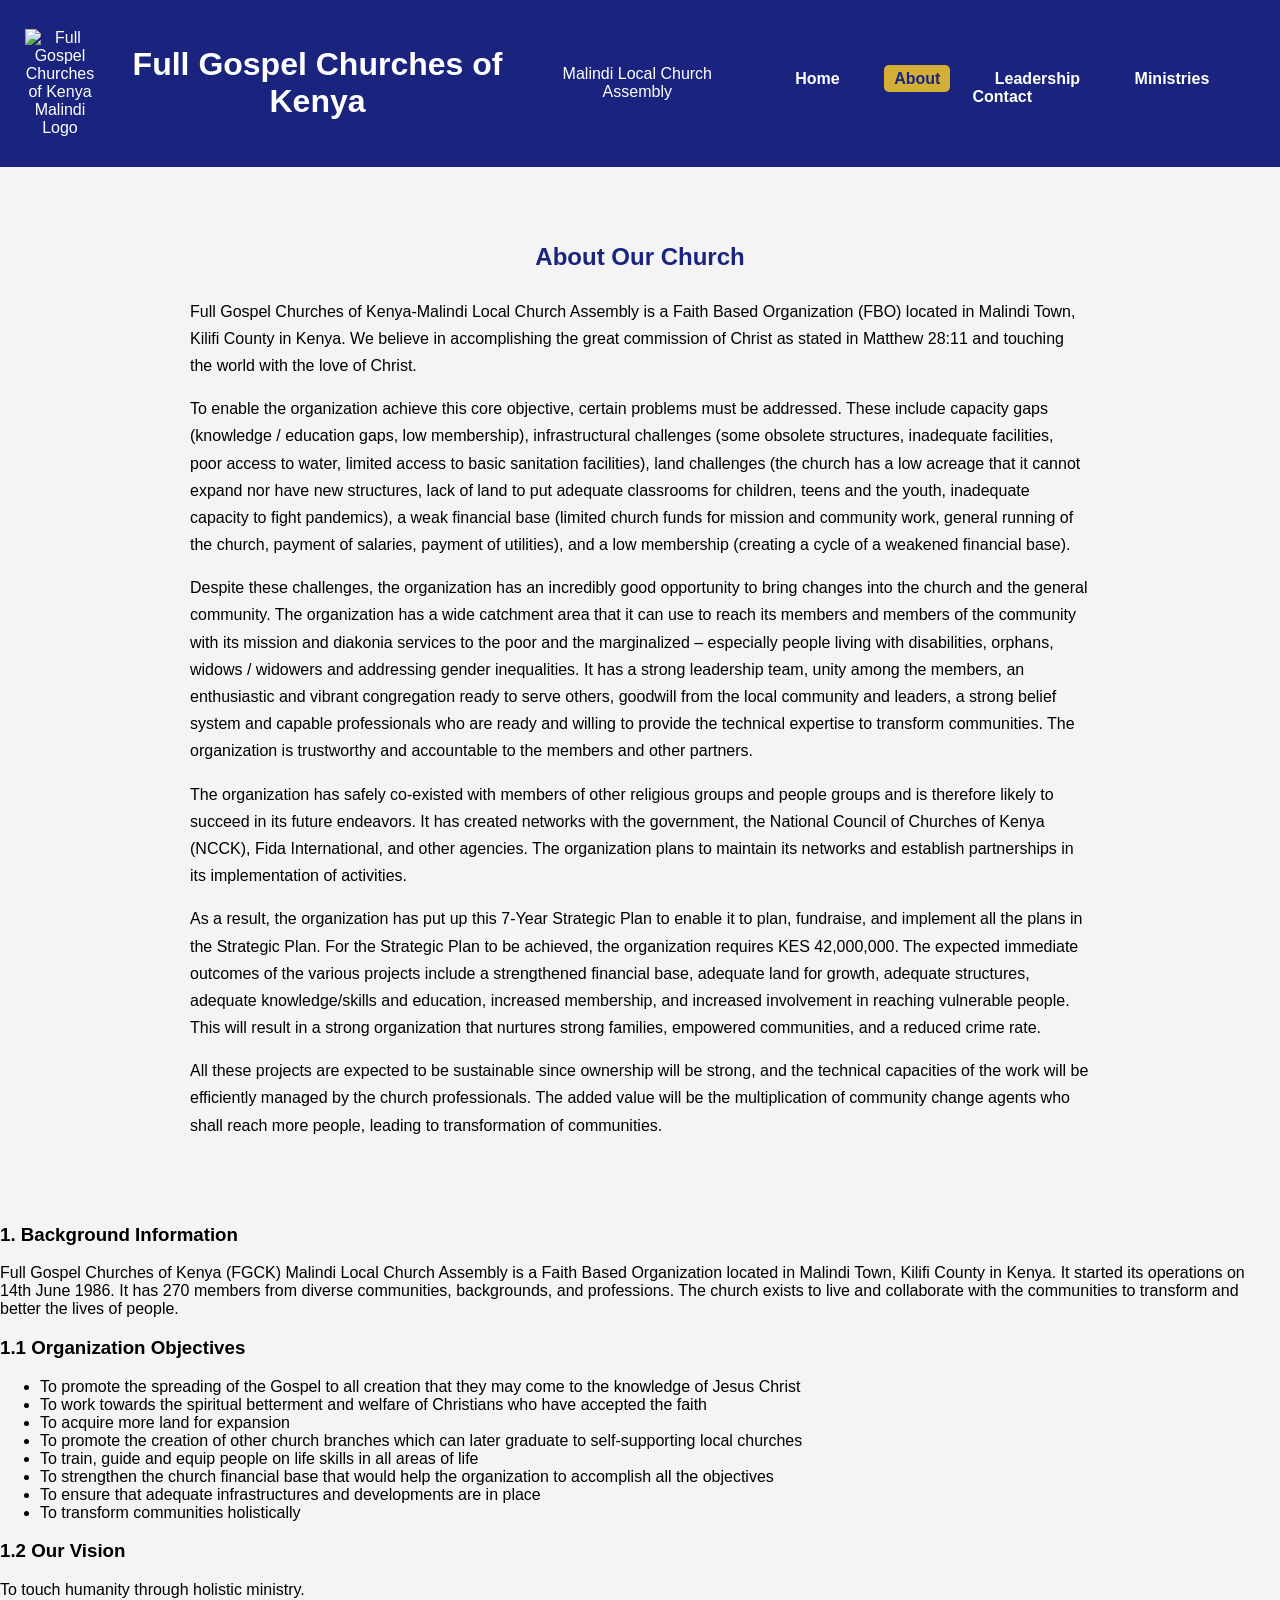
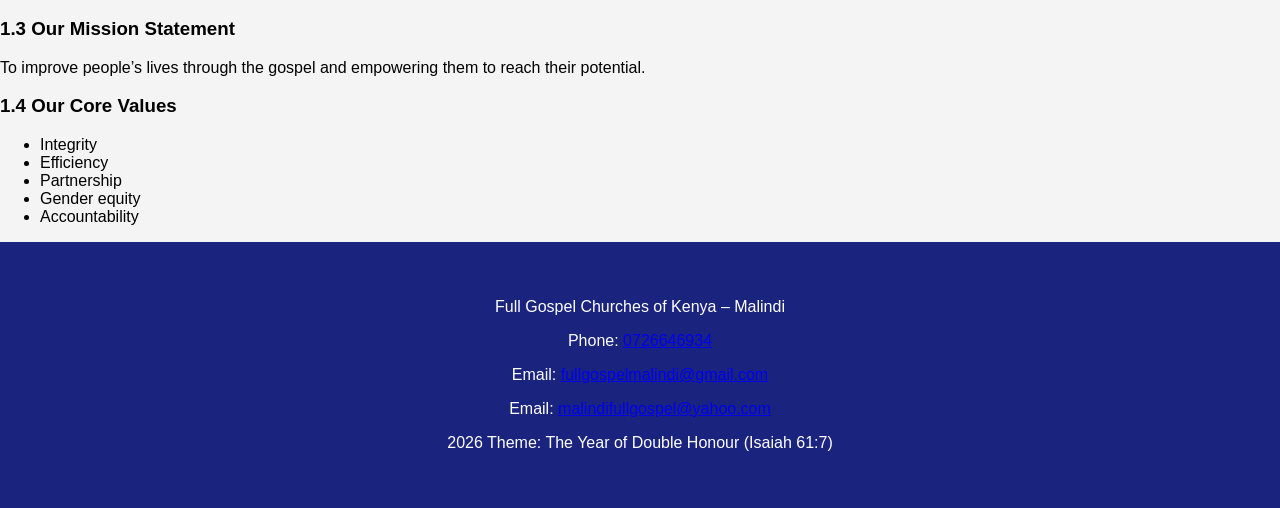
==== commit d6cf10ac: "Update about.html" ====
--- a/about.html
+++ b/about.html
@@ -10,6 +10,7 @@
 <body>
 
 <header>
+<img src="logo.jpeg" alt="Full Gospel Churches of Kenya Malindi Logo" class="church-logo">
 <h1>Full Gospel Churches of Kenya</h1>
 <p>Malindi Local Church Assembly</p>
 
--- a/style.css
+++ b/style.css
@@ -466,3 +466,15 @@
 transition:0.3s;
 box-shadow:0 8px 15px rgba(0,0,0,0.2);
 }
+header {
+    display: flex;
+    flex-direction: row;
+    align-items: center;
+    justify-content: center;
+    gap: 15px;
+}
+
+.church-logo {
+    width: 80px;
+    height: auto;
+}
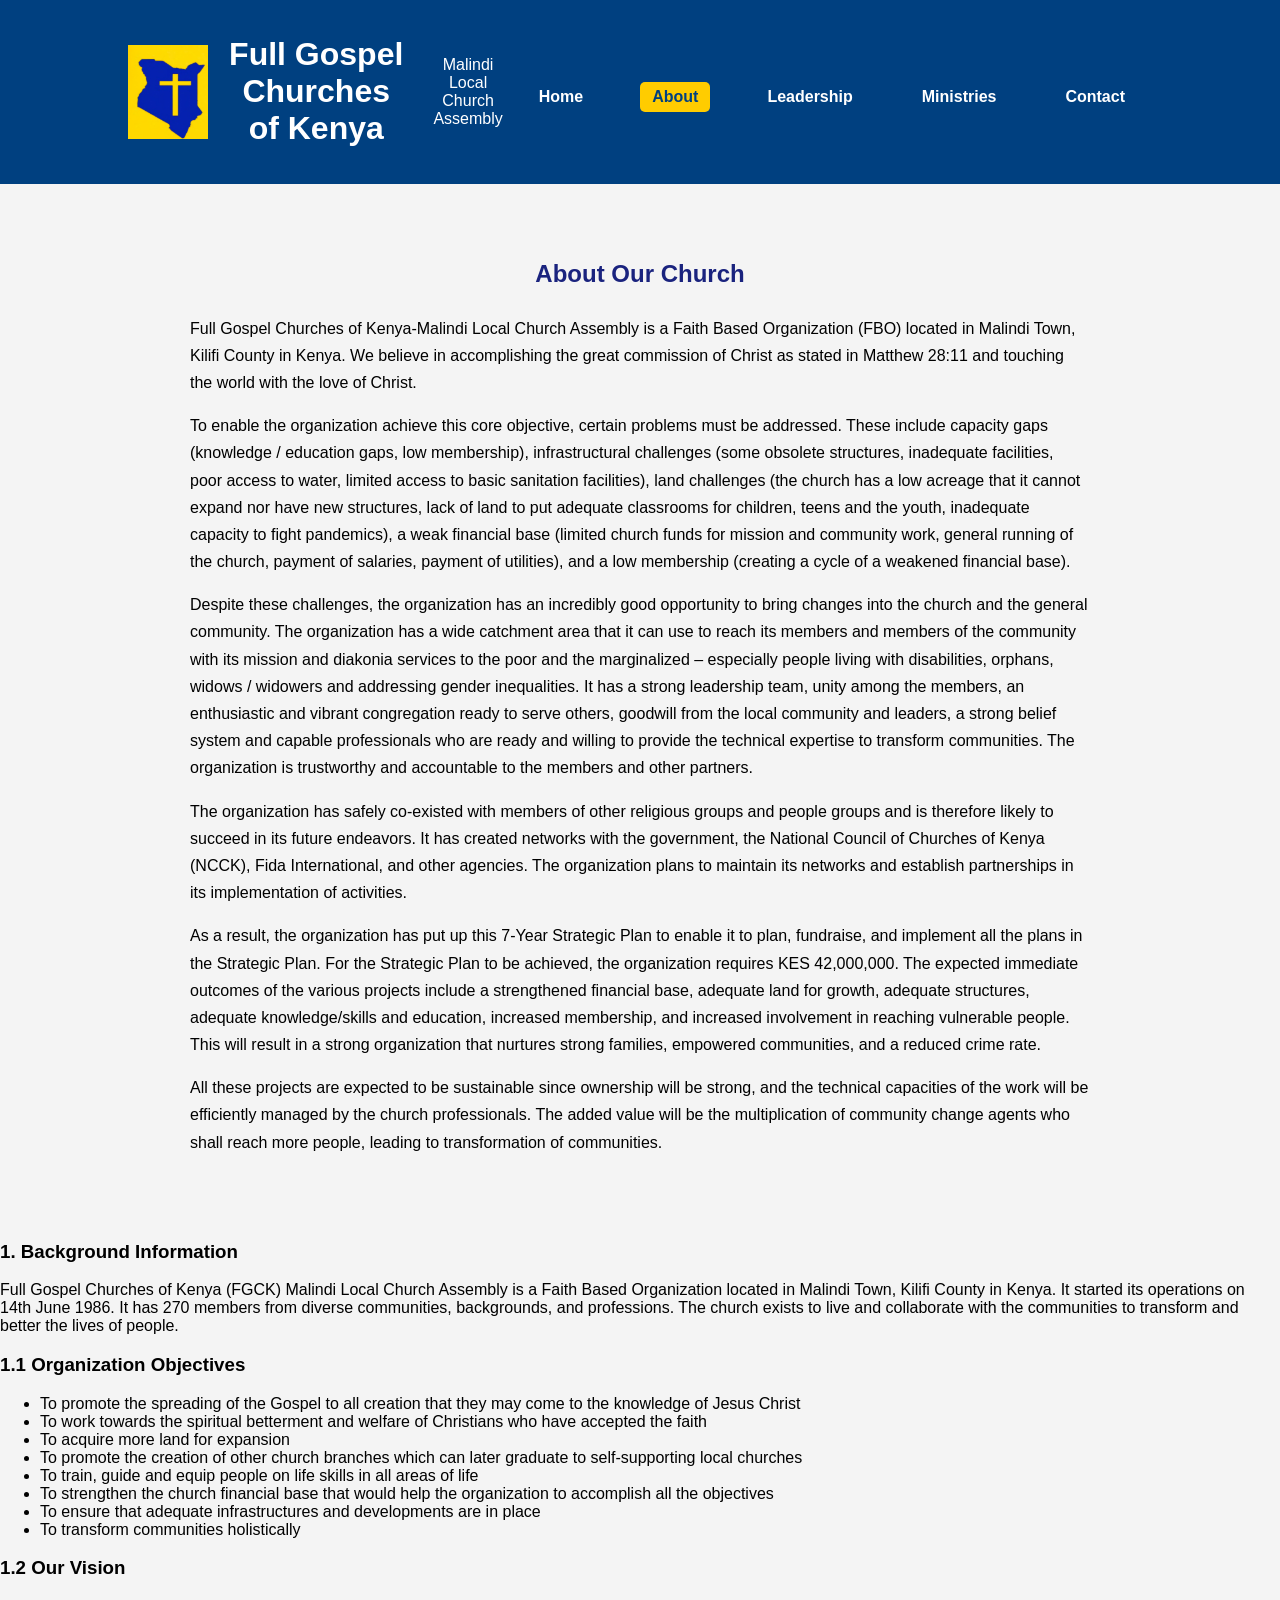
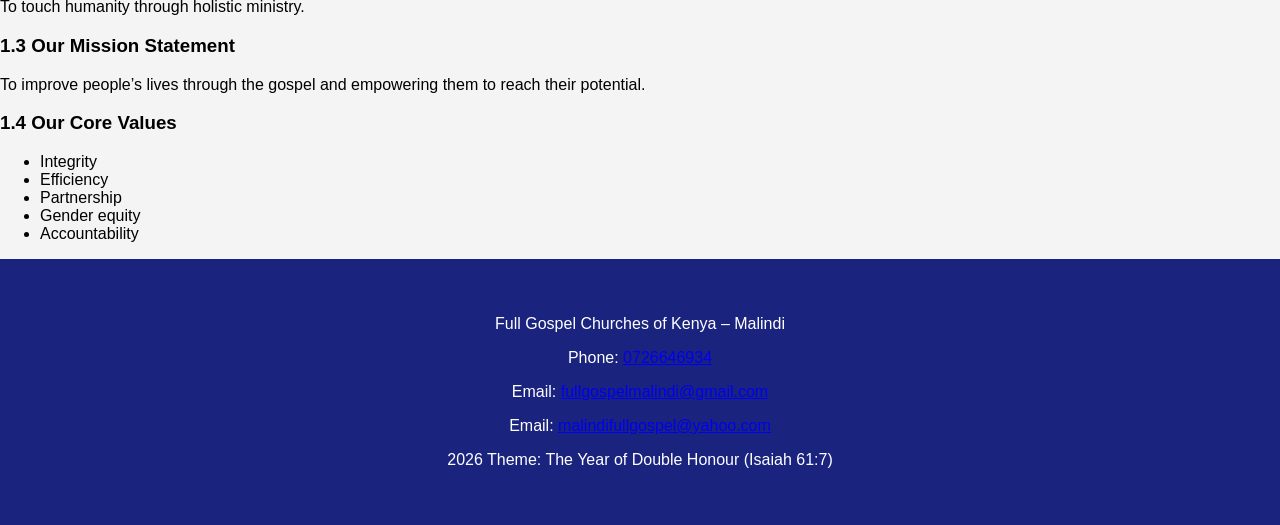
==== commit 7a4733ad: "Update about.html" ====
--- a/about.html
+++ b/about.html
@@ -10,10 +10,12 @@
 <body>
 
 <header>
+<div class="header-left">
 <img src="logo.jpeg" alt="Full Gospel Churches of Kenya Malindi Logo" class="church-logo">
 <h1>Full Gospel Churches of Kenya</h1>
 <p>Malindi Local Church Assembly</p>
-
+</div>
+  
 <nav aria-label="Main Navigation">
 <a href="index.html">Home</a>
 <a href="about.html" class="active">About</a>
--- a/style.css
+++ b/style.css
@@ -460,7 +460,6 @@
 margin-bottom:10px;
 }
 
-
 .ministry-card:hover{
 transform:translateY(-5px);
 transition:0.3s;
@@ -468,13 +467,53 @@
 }
 header {
     display: flex;
-    flex-direction: row;
+    justify-content: space-between; /* logo left, nav right */
     align-items: center;
-    justify-content: center;
+    padding: 15px 10%;
+    background-color: #004080;
+    color: white;
+}
+
+.header-left {
+    display: flex;
+    align-items: center; /* vertically center logo and text */
+    gap: 15px; /* space between logo and text */
+}
+
+.church-logo {
+    width: 80px; /* adjust size as needed */
+    height: auto;
+}
+
+.church-name h1 {
+    font-size: 1.8em;
+    margin-bottom: 2px;
+}
+
+.church-name p {
+    font-size: 1em;
+    margin: 0;
+}
+
+nav {
+    display: flex;
     gap: 15px;
 }
 
-.church-logo {
-    width: 80px;
-    height: auto;
-}
+nav a {
+    color: white;
+    text-decoration: none;
+    font-weight: bold;
+    padding: 6px 12px;
+    border-radius: 5px;
+    transition: background-color 0.3s;
+}
+
+nav a:hover {
+    background-color: #0066cc;
+}
+
+nav a.active {
+    background-color: #ffcc00;
+    color: #004080;
+}
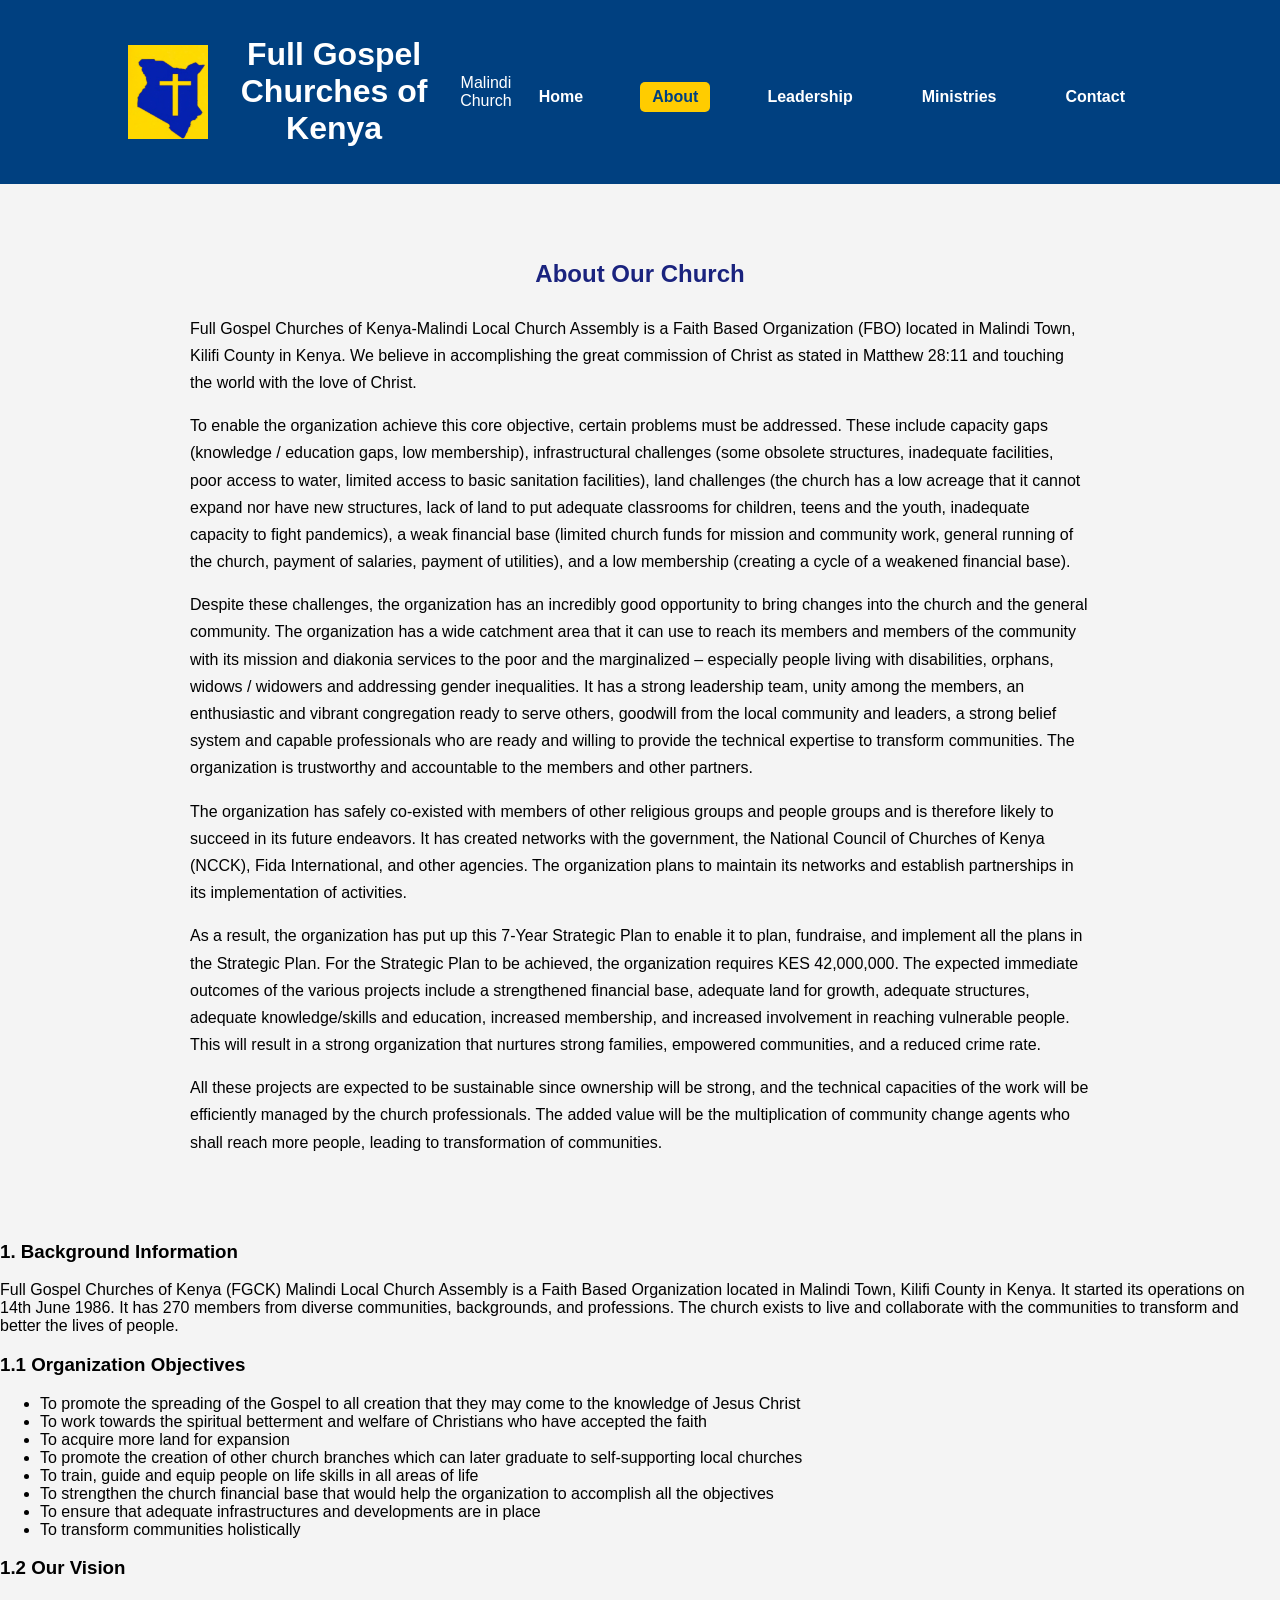
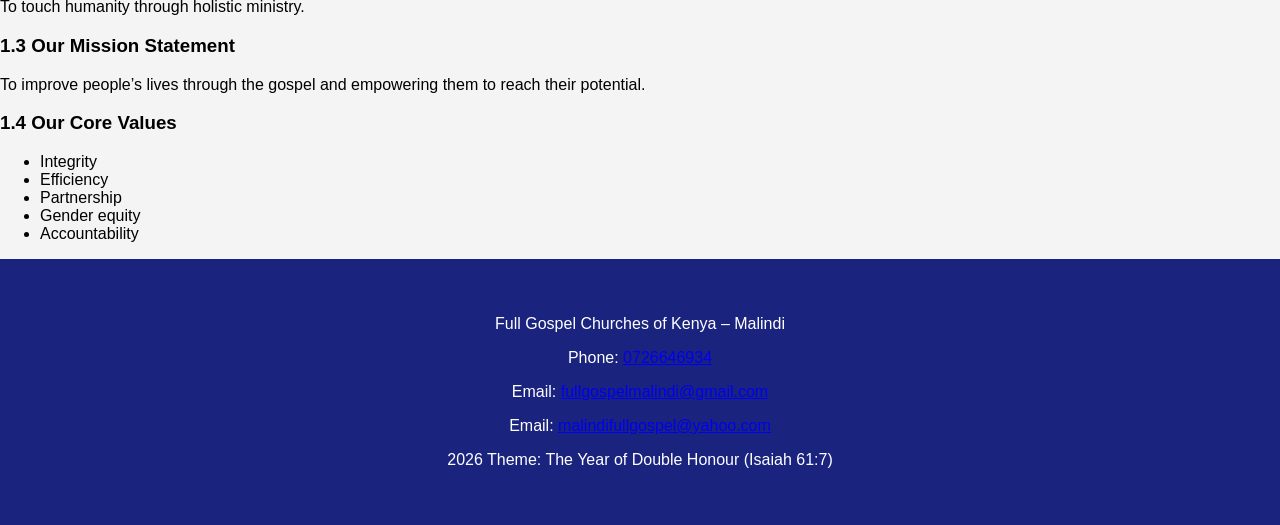
==== commit ffca480a: "Update about.html" ====
--- a/about.html
+++ b/about.html
@@ -13,7 +13,7 @@
 <div class="header-left">
 <img src="logo.jpeg" alt="Full Gospel Churches of Kenya Malindi Logo" class="church-logo">
 <h1>Full Gospel Churches of Kenya</h1>
-<p>Malindi Local Church Assembly</p>
+<p>Malindi Church</p>
 </div>
   
 <nav aria-label="Main Navigation">
--- a/style.css
+++ b/style.css
@@ -517,3 +517,65 @@
     background-color: #ffcc00;
     color: #004080;
 }
+
+/* Stack nav links on small screens */
+@media screen and (max-width: 768px) {
+    header {
+        flex-direction: column; /* stack logo/title and nav */
+        align-items: center;
+        text-align: center;
+    }
+
+    nav {
+        flex-direction: column; /* nav links stacked vertically */
+        gap: 10px; /* spacing between links */
+        margin-top: 15px;
+    }
+
+    .header-left {
+        flex-direction: column; /* stack logo above title */
+        gap: 5px;
+    }
+
+    .church-name h1 {
+        font-size: 1.5em;
+    }
+
+    .church-logo {
+        width: 70px; /* smaller logo on mobile */
+    }/* Mobile-friendly navigation alignment */
+@media screen and (max-width: 768px) {
+    header {
+        flex-direction: column; /* stack logo/title above nav */
+        align-items: center;
+        text-align: center;
+        gap: 10px;
+    }
+
+    .header-left {
+        flex-direction: column; /* stack logo above church name */
+        align-items: center;
+        gap: 5px;
+    }
+
+    nav {
+        display: flex;
+        flex-direction: column; /* stack links vertically */
+        align-items: center; /* center links horizontally */
+        gap: 10px; /* spacing between links */
+        width: 100%;
+    }
+
+    nav a {
+        display: block;       /* each link takes its own row */
+        width: auto;          /* width adjusts to text */
+        text-align: center;   /* text centered */
+        padding: 8px 12px;
+        border-radius: 5px;
+    }
+
+    .church-logo {
+        width: 70px; /* smaller logo for mobile */
+        height: auto;
+    }
+}
